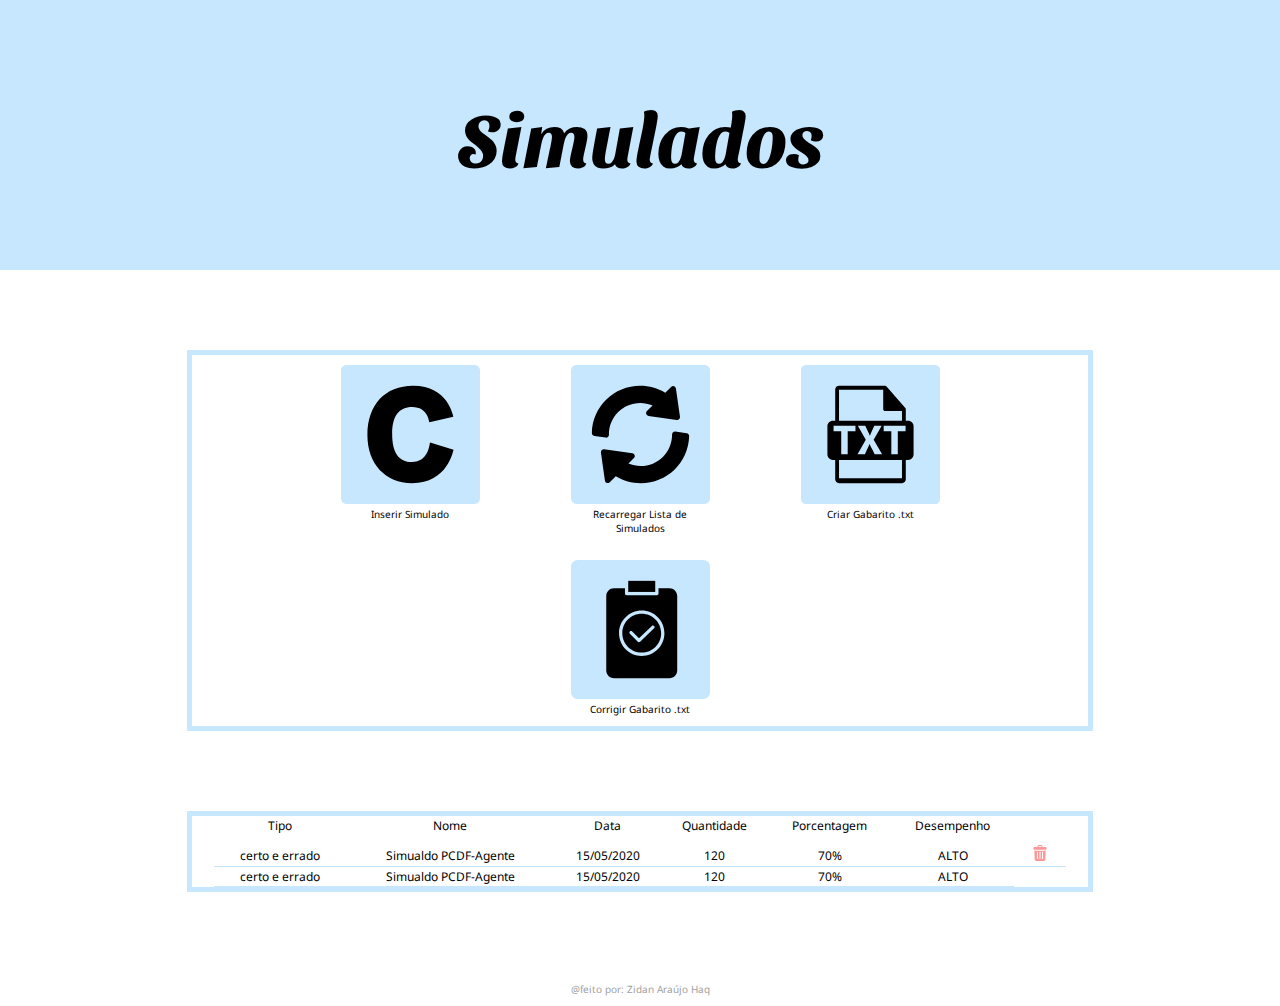
==== frontend/simulated/index.html @ 02cf25b9 "Page register proof initiated" ====
<!DOCTYPE html>
<html lang="pt">

<head>
    <meta charset="UTF-8">
    <meta http-equiv="X-UA-Compatible" content="IE=edge">
    <meta name="viewport" content="width=device-width, initial-scale=1.0">
    <link rel="stylesheet" href="./css/style.css">

    <title>Simuldos</title>
    <link rel="shortcut icon" href="./images/logo.svg" type="image/svg">

</head>

<body>
    <header>
        <h1>Simulados</h1>
    </header>
    <main>
        <section id="options-content">
            <figure id="insert-proof">
                <img src="./images/c.svg" alt="Inserir prova">
                <figcaption>Inserir Simulado</figcaption>
            </figure>
            <figure id="reload">
                <img src="./images/reload.svg" alt="Recarregar">
                <figcaption>Recarregar Lista de<br>Simulados</figcaption>
            </figure>
            <figure id="maketxt">
                <img src="./images/maketxt.svg" alt="Criar gabarito">
                <figcaption>Criar Gabarito .txt</figcaption>
            </figure>
            <figure id="correct-txt">
                <img src="./images/correcttxt.svg" alt="Corrigir gabarito">
                <figcaption>Corrigir Gabarito .txt</figcaption>
            </figure>
        </section>
        <section id="list-proofs">
            <table>
                <tr>
                    <th>Tipo</th>
                    <th>Nome</th>
                    <th>Data</th>
                    <th>Quantidade</th>
                    <th>Porcentagem</th>
                    <th>Desempenho</th>
                    <th></th>
                </tr>
                <tr>
                    <td>certo e errado</td>
                    <td>Simualdo PCDF-Agente</td>
                    <td>15/05/2020</td>
                    <td>120</td>
                    <td>70%</td>
                    <td>ALTO</td>
                    <td><img src="./images/remove.svg" alt="Remover"></td>
                </tr>
                <tr>
                    <td>certo e errado</td>
                    <td>Simualdo PCDF-Agente</td>
                    <td>15/05/2020</td>
                    <td>120</td>
                    <td>70%</td>
                    <td>ALTO</td>
                </tr>

            </table>
        </section>
    </main>
    <footer>
        <p>@feito por: <a href="https://github.com/zidan-haq/" target="_blank" rel="external">Zidan Araújo Haq</a></p>
    </footer>
    <script type="module" src="./js/script.js"></script>
</body>

</html>
---- frontend/simulated/css/style.css ----
@import url('https://fonts.googleapis.com/css2?family=Sansita+Swashed:wght@300&display=swap');
@import url('https://fonts.googleapis.com/css2?family=Noto+Sans:ital,wght@0,400;0,700;1,400;1,700&display=swap');

:root {
    --background-white: #e9e9e9;
    --blue-light: #c7e7ff;
    --gray-light: #a1a1a1;
}


body {
    margin: 0;
    padding: 0;
    border: 0;
    font-family: 'Noto Sans', Verdana, sans-serif;
    background-color: var(--background-light);
    font-size: 12px;
}

header {
    display: grid;
    height: 30vh;
    font-family: 'Sansita Swashed', 'Noto Sans', Verdana, sans-serif;
    font-size: calc(25px + 1vw);
    line-height: 1px;
    justify-content: center;
    align-items: center;
    background-color: var(--blue-light);
}

/* main */

main {
    display: grid;
    justify-content: center;
    row-gap: 5rem;
    padding: 5rem;
}

main section {
    width: 70vw;
    max-width: 1000px;
    border: 5px solid var(--blue-light);
}

#options-content {
    display: flex;
    flex-wrap: wrap;
    justify-content: center;
    row-gap: 5px;
}

#options-content figure {
    text-align: center;
    font-size: 10px;
}

#options-content figure img {
    width: calc(50% + 5vw);
}

#list-proofs {
    display: flex;
    justify-content: center;
}

#list-proofs table {
    width: 95%;
    border-collapse: collapse;
    text-align: center;
}

#list-proofs table th {
    min-width: 30px;
    padding-bottom: 10px;
    font-weight: normal;
}

#list-proofs table td {
    border-bottom: 1px solid var(--blue-light);
    margin: 0 5px;
}

#list-proofs table img {
    width: 16px;
}

/* footer */

footer {
    text-align: center;
    font-size: 10px;
    color: var(--gray-light);
}

footer a {
    text-decoration: none;
    color: var(--gray-light);
}

/* register proof */


/* recursive */

@media screen and (max-width: 800px) {
    
    main {
        padding: 1rem;
    }

    main section {
        width: 100%;
        margin-left: 0;
        margin-right: 0;
    }

    #options-content {
        display: grid;
        grid-template-columns: repeat(2, 1fr);
    }

    #list-proofs {
        overflow: scroll;
    }
}
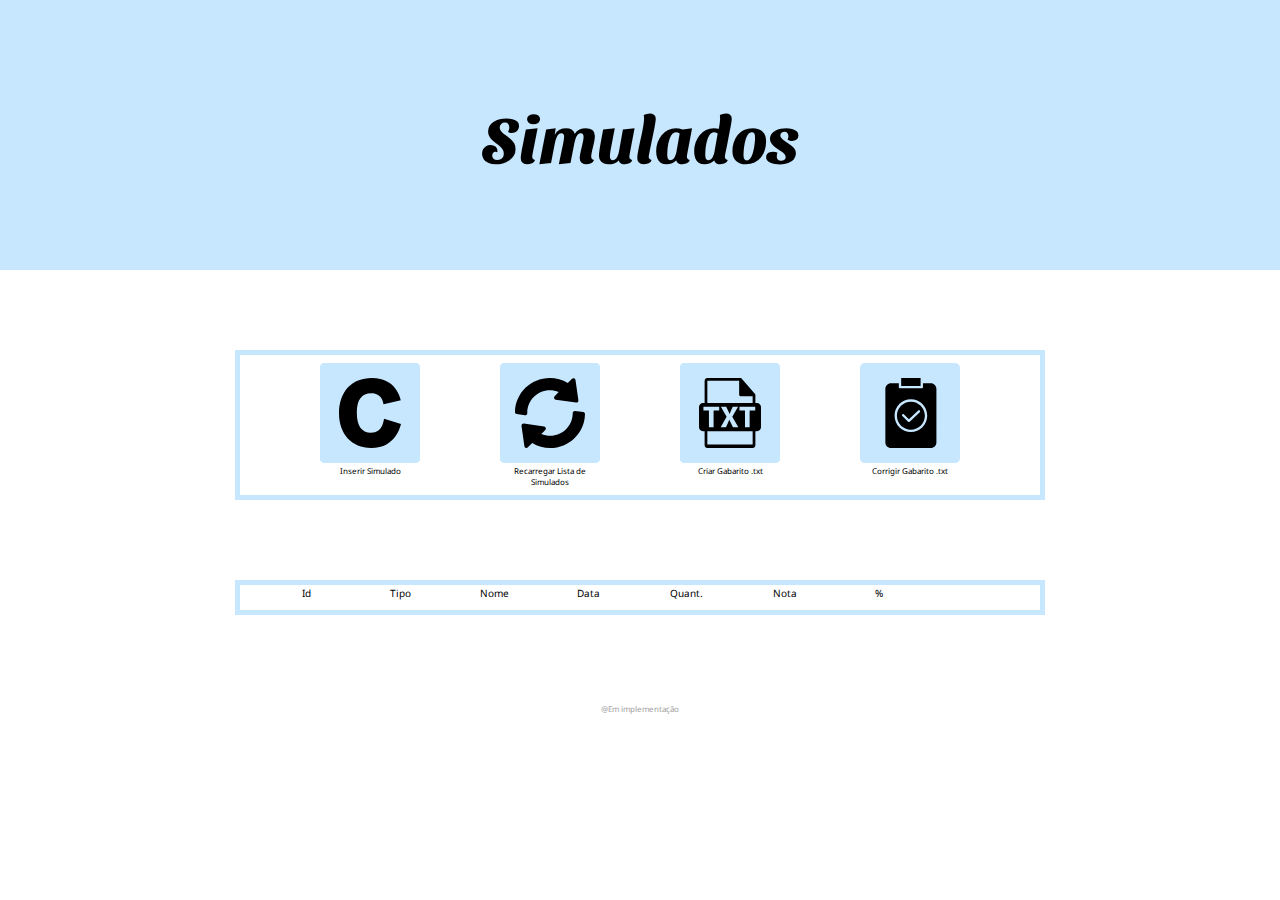
==== commit 11499af8: "Proof list" ====
--- a/frontend/simulated/index.html
+++ b/frontend/simulated/index.html
@@ -7,8 +7,8 @@
     <meta name="viewport" content="width=device-width, initial-scale=1.0">
     <link rel="stylesheet" href="./css/style.css">
 
-    <title>Simuldos</title>
-    <link rel="shortcut icon" href="./images/logo.svg" type="image/svg">
+    <title>Simulados</title>
+    <link rel="shortcut icon" href="../images/logo.svg" type="image/svg">
 
 </head>
 
@@ -26,7 +26,7 @@
                 <img src="./images/reload.svg" alt="Recarregar">
                 <figcaption>Recarregar Lista de<br>Simulados</figcaption>
             </figure>
-            <figure id="maketxt">
+            <figure id="make-txt">
                 <img src="./images/maketxt.svg" alt="Criar gabarito">
                 <figcaption>Criar Gabarito .txt</figcaption>
             </figure>
@@ -35,40 +35,25 @@
                 <figcaption>Corrigir Gabarito .txt</figcaption>
             </figure>
         </section>
-        <section id="list-proofs">
-            <table>
+        <section id="proofs">
+            <table id="proofs-table">
                 <tr>
+                    <th>Id</th>
                     <th>Tipo</th>
                     <th>Nome</th>
                     <th>Data</th>
-                    <th>Quantidade</th>
-                    <th>Porcentagem</th>
-                    <th>Desempenho</th>
+                    <th>Quant.</th>
+                    <th>Nota</th>
+                    <th>%</th>
                     <th></th>
                 </tr>
-                <tr>
-                    <td>certo e errado</td>
-                    <td>Simualdo PCDF-Agente</td>
-                    <td>15/05/2020</td>
-                    <td>120</td>
-                    <td>70%</td>
-                    <td>ALTO</td>
-                    <td><img src="./images/remove.svg" alt="Remover"></td>
-                </tr>
-                <tr>
-                    <td>certo e errado</td>
-                    <td>Simualdo PCDF-Agente</td>
-                    <td>15/05/2020</td>
-                    <td>120</td>
-                    <td>70%</td>
-                    <td>ALTO</td>
-                </tr>
-
             </table>
         </section>
     </main>
     <footer>
-        <p>@feito por: <a href="https://github.com/zidan-haq/" target="_blank" rel="external">Zidan Araújo Haq</a></p>
+        <p>
+            <a href="https://github.com/zidan-haq/Gerenciador-de-estudos" target="_blank" rel="external">@Em implementação</a>
+        </p>
     </footer>
     <script type="module" src="./js/script.js"></script>
 </body>
--- a/frontend/simulated/css/style.css
+++ b/frontend/simulated/css/style.css
@@ -5,6 +5,7 @@
     --background-white: #e9e9e9;
     --blue-light: #c7e7ff;
     --gray-light: #a1a1a1;
+    --gray-lighter: #e5e5e5;
 }
 
 
@@ -14,20 +15,67 @@
     border: 0;
     font-family: 'Noto Sans', Verdana, sans-serif;
     background-color: var(--background-light);
-    font-size: 12px;
+    font-size: 10px;
 }
 
 header {
     display: grid;
     height: 30vh;
     font-family: 'Sansita Swashed', 'Noto Sans', Verdana, sans-serif;
-    font-size: calc(25px + 1vw);
+    font-size: calc(20px + 1vw);
     line-height: 1px;
     justify-content: center;
     align-items: center;
     background-color: var(--blue-light);
 }
 
+
+/* general class styles */
+
+.disabled {
+    display: none;
+}
+
+
+.btn-container {
+    text-align: center;
+}
+
+.red {
+    background-color: red;
+    color:white;
+}
+
+.blue {
+    background-color: blue;
+    color:white;
+}
+
+.jump {
+    animation: 2s infinite jumping;
+}
+
+@keyframes jumping {
+    50% {transform: translateY(1rem);}
+}
+
+.grow {
+    animation: 1s infinite growing;
+}
+
+@keyframes growing {
+    25% {
+        width: 52px;
+    }
+    50% {
+        width: 55px;
+        box-shadow: 1px 1px 5px #aaaaaa;
+    }
+    75% {
+        width: 52px;
+    }
+}
+
 /* main */
 
 main {
@@ -39,57 +87,62 @@
 
 main section {
     width: 70vw;
-    max-width: 1000px;
+    max-width: 800px;
     border: 5px solid var(--blue-light);
 }
 
 #options-content {
     display: flex;
     flex-wrap: wrap;
-    justify-content: center;
+    justify-content: center;    
     row-gap: 5px;
 }
 
+#options-content figure img {
+    width: 100px;
+}
+
 #options-content figure {
     text-align: center;
-    font-size: 10px;
-}
-
-#options-content figure img {
-    width: calc(50% + 5vw);
-}
-
-#list-proofs {
+    font-size: 8px;
+}
+
+#proofs {
     display: flex;
     justify-content: center;
 }
 
-#list-proofs table {
+#proofs-table {
     width: 95%;
     border-collapse: collapse;
     text-align: center;
 }
 
-#list-proofs table th {
+#proofs-table th {
     min-width: 30px;
     padding-bottom: 10px;
     font-weight: normal;
 }
 
-#list-proofs table td {
+#proofs-table td {
     border-bottom: 1px solid var(--blue-light);
     margin: 0 5px;
 }
 
-#list-proofs table img {
+#proofs-table img {
+    visibility: hidden;
     width: 16px;
 }
 
+#proofs-table tr:hover > td img:last-child {
+    visibility: visible;
+}
+
 /* footer */
 
 footer {
     text-align: center;
-    font-size: 10px;
+    font-size: 8px;
     color: var(--gray-light);
 }
 
@@ -100,8 +153,109 @@
 
 /* register proof */
 
-
-/* recursive */
+#first-section-content {
+    display: grid;
+    row-gap: 1rem;
+}
+
+#span-back {
+    visibility: hidden;
+    background: #2f8bcf;
+    color: #ffffff;
+    box-shadow: 2px 2px 3px var(--blue-light);
+}
+
+#img-back:hover ~ #span-back {
+    visibility: visible;
+}
+
+#proof-form {
+    display: grid;
+    padding: 1rem;
+    grid-template-columns: 1fr 5fr;
+}
+
+#proof-form input {
+    border: 1px solid var(--blue-light);
+    appearance: textfield;
+}
+
+#proof-form select {
+    background-color: transparent;
+    border: 1px solid var(--blue-light);
+}
+
+#proof-form input:focus {
+    outline: none;
+}
+
+#btn-save {
+    border-radius: 5px;
+}
+
+/* register proof section subjects */
+
+#subjects {
+    display: grid;
+    row-gap: 10px;
+    padding: 1% 1% 0 1%;
+}
+
+#subjects-index {
+    font-size: 8px;
+    margin: 0;
+    line-height: 0;
+}
+
+#questions-table {
+    width: 100%;
+    border-collapse: collapse;
+    text-align: center;
+}
+
+#questions-table td, #questions-table th {
+    font-weight: normal;
+    border: 1px solid var(--gray-light);
+}
+
+#questions-table select {
+    background-color: transparent;
+    border-color: transparent;
+    appearance: none;
+    font-size: 20px;
+}
+
+#questions-table select:focus {
+    outline: 2px solid black;
+}
+
+#assign-container {
+    background-color: var(--gray-lighter);
+    padding: 0 5px 5px 5px;
+}
+
+#not-assigned {
+    font-size: 10px;
+    text-align: right;
+    line-height: 0px;
+    margin-bottom: 0;
+}
+
+#assign-subjects {
+    display: grid;
+    grid-template-columns: 4fr 14fr 1fr;
+    column-gap: 10px;
+}
+
+#assign-subjects input {
+    border: 1px solid var(--blue-light);
+}
+
+#assign-subjects input:focus {
+    outline: none;
+}
+
+/* responsive */
 
 @media screen and (max-width: 800px) {
     
@@ -110,17 +264,12 @@
     }
 
     main section {
-        width: 100%;
+        width: 95vw;
         margin-left: 0;
         margin-right: 0;
     }
 
-    #options-content {
-        display: grid;
-        grid-template-columns: repeat(2, 1fr);
-    }
-
-    #list-proofs {
+    #proofs {
         overflow: scroll;
     }
 }
